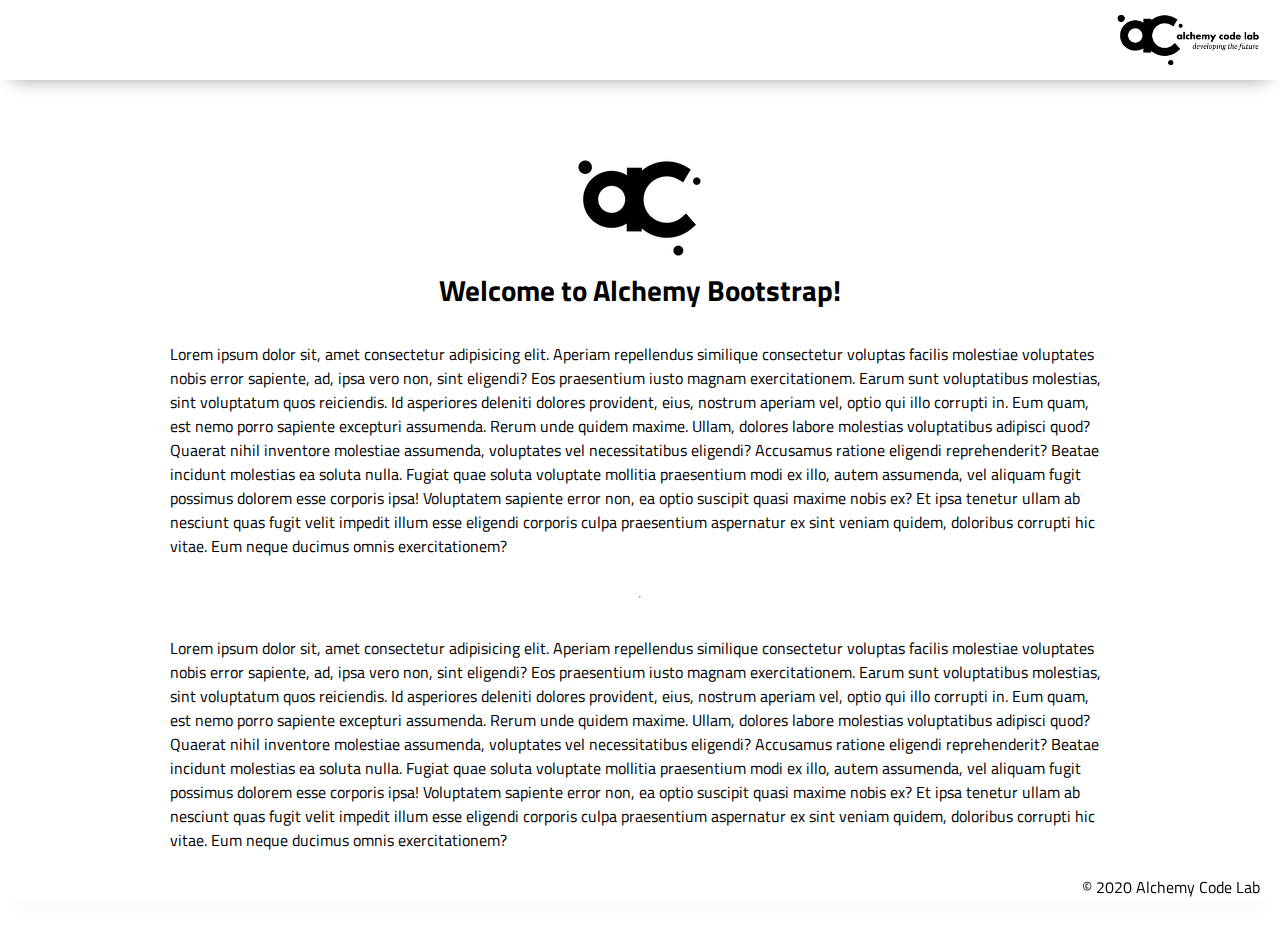
==== index.html @ 79948ed7 "Initial commit" ====
<!DOCTYPE html>
<html lang="en">

<head>
    <meta charset="UTF-8">
    <meta name="viewport" content="width=device-width, initial-scale=1.0">
    <meta http-equiv="X-UA-Compatible" content="ie=edge">
    <link href="https://fonts.googleapis.com/css2?family=Titillium+Web:wght@300&display=swap" rel="stylesheet">
    <link rel="stylesheet" href="styles/reset.css">
    <link rel="stylesheet" href="styles/style.css">
    <link rel="stylesheet" href="styles/home.css">
    <title>Document</title>
</head>

<body>
    <header>
        <div class="gutter-right logo">
            <img src="assets/big-logo.png"/>
        </div>
    </header>
    <main>
        <section class="main-section">
            <img class="main-logo" src="assets/alchemy-logo.png"/>
            <h2>
                Welcome to Alchemy Bootstrap!
            </h2>

            <p>
                Lorem ipsum dolor sit, amet consectetur adipisicing elit. Aperiam repellendus similique consectetur voluptas facilis molestiae voluptates nobis error sapiente, ad, ipsa vero non, sint eligendi? Eos praesentium iusto magnam exercitationem.
                Earum sunt voluptatibus molestias, sint voluptatum quos reiciendis. Id asperiores deleniti dolores provident, eius, nostrum aperiam vel, optio qui illo corrupti in. Eum quam, est nemo porro sapiente excepturi assumenda.
                Rerum unde quidem maxime. Ullam, dolores labore molestias voluptatibus adipisci quod? Quaerat nihil inventore molestiae assumenda, voluptates vel necessitatibus eligendi? Accusamus ratione eligendi reprehenderit? Beatae incidunt molestias ea soluta nulla.
                Fugiat quae soluta voluptate mollitia praesentium modi ex illo, autem assumenda, vel aliquam fugit possimus dolorem esse corporis ipsa! Voluptatem sapiente error non, ea optio suscipit quasi maxime nobis ex?
                Et ipsa tenetur ullam ab nesciunt quas fugit velit impedit illum esse eligendi corporis culpa praesentium aspernatur ex sint veniam quidem, doloribus corrupti hic vitae. Eum neque ducimus omnis exercitationem?
            </p>
            <hr />
            <p>
                Lorem ipsum dolor sit, amet consectetur adipisicing elit. Aperiam repellendus similique consectetur voluptas facilis molestiae voluptates nobis error sapiente, ad, ipsa vero non, sint eligendi? Eos praesentium iusto magnam exercitationem.
                Earum sunt voluptatibus molestias, sint voluptatum quos reiciendis. Id asperiores deleniti dolores provident, eius, nostrum aperiam vel, optio qui illo corrupti in. Eum quam, est nemo porro sapiente excepturi assumenda.
                Rerum unde quidem maxime. Ullam, dolores labore molestias voluptatibus adipisci quod? Quaerat nihil inventore molestiae assumenda, voluptates vel necessitatibus eligendi? Accusamus ratione eligendi reprehenderit? Beatae incidunt molestias ea soluta nulla.
                Fugiat quae soluta voluptate mollitia praesentium modi ex illo, autem assumenda, vel aliquam fugit possimus dolorem esse corporis ipsa! Voluptatem sapiente error non, ea optio suscipit quasi maxime nobis ex?
                Et ipsa tenetur ullam ab nesciunt quas fugit velit impedit illum esse eligendi corporis culpa praesentium aspernatur ex sint veniam quidem, doloribus corrupti hic vitae. Eum neque ducimus omnis exercitationem?
            </p>

        </section>
    </main>
    <footer>
        <div class="copy gutter-right">&copy; 2020 Alchemy Code Lab</div>
    </footer>

    <script type="module" src="app.js"></script>
</body>

</html>
---- styles/style.css ----
body {
    /* https://coolors.co/generate and click export -> scss to get the colors to copy and paste below*/
    /* --color1: hsla(349, 69%, 76%, 1);
    --color2: hsla(207, 67%, 44%, 1);
    --color3: hsla(200, 61%, 56%, 1);
    --color4: hsla(187, 41%, 94%, 1);
    --color5: hsla(170, 28%, 95%, 1); */

    /* --color1: hsla(45, 86%, 83%, 1);
    --color2: hsla(135, 65%, 98%, 1);
    --color3: hsla(315, 37%, 86%, 1);
    --color4: hsla(45, 73%, 98%, 1);
    --color5: hsla(224, 40%, 79%, 1); */
    
    --header-height: 80px;
    --shadow: 0px 10px 20px -12px rgba(0,0,0,0.45);
    --gutter: 30px;
    --footer-height: 25px;
    
    font-family: 'Titillium Web', sans-serif;
    background-color: var(--color2);
}

main {
    display: flex;
    flex-direction: column;
    justify-content: center;
    align-items: center;
    margin-bottom: calc(var(--footer-height));
}

section {
    background-color: var(--color5);
    width: 1000px;
    max-width: 80%;
    display: flex;
    flex-direction: column;
    justify-content: center;
    align-items: center;
    padding-top: var(--gutter);
    padding-bottom: var(--gutter);
    margin-top: var(--gutter);
    margin-bottom: var(--gutter);
    border: solid 2px var(--color1);
}

header {
    display: flex;
    justify-content: flex-end;
    background-color: var(--color3);
    height: var(--header-height);
    box-shadow: var(--shadow);
}

footer {
    display: flex;
    justify-content: flex-end;
    background-color: var(--color3);
    box-shadow: var(--shadow);
}


h2 {
    font-size: 1.8rem;
    font-weight: bold;
}

.gutter-right {
    margin-right: 20px;
}

.main-logo {
    animation: pulse 5s infinite ease-in-out;
}

header img {
    height: var(--header-height);
}

p {
    margin: var(--gutter);
}
  
footer {
    position: fixed;
    width: 100%;
    bottom: 0;
    height: var(--footer-height);
    display: flex;
    justify-content: flex-end;
    background-color: var(--color3);
    box-shadow: var(--shadow);
}
  
  @keyframes pulse {
    20% {
      transform: rotate3d(-10, -10, -10, 50deg) scale(1.2);
    }

    40% {
        transform: rotate3d(10, 10, -10, 50deg) scale(1);
    }

    60% {
        transform: rotate3d(-10, 10, 10, 50deg) scale(1.2);
      }

    80% {
        transform: rotate3d(10, 10, 10, 50deg) scale(1);
    }

  }
---- styles/home.css ----
/* add home page styles here */
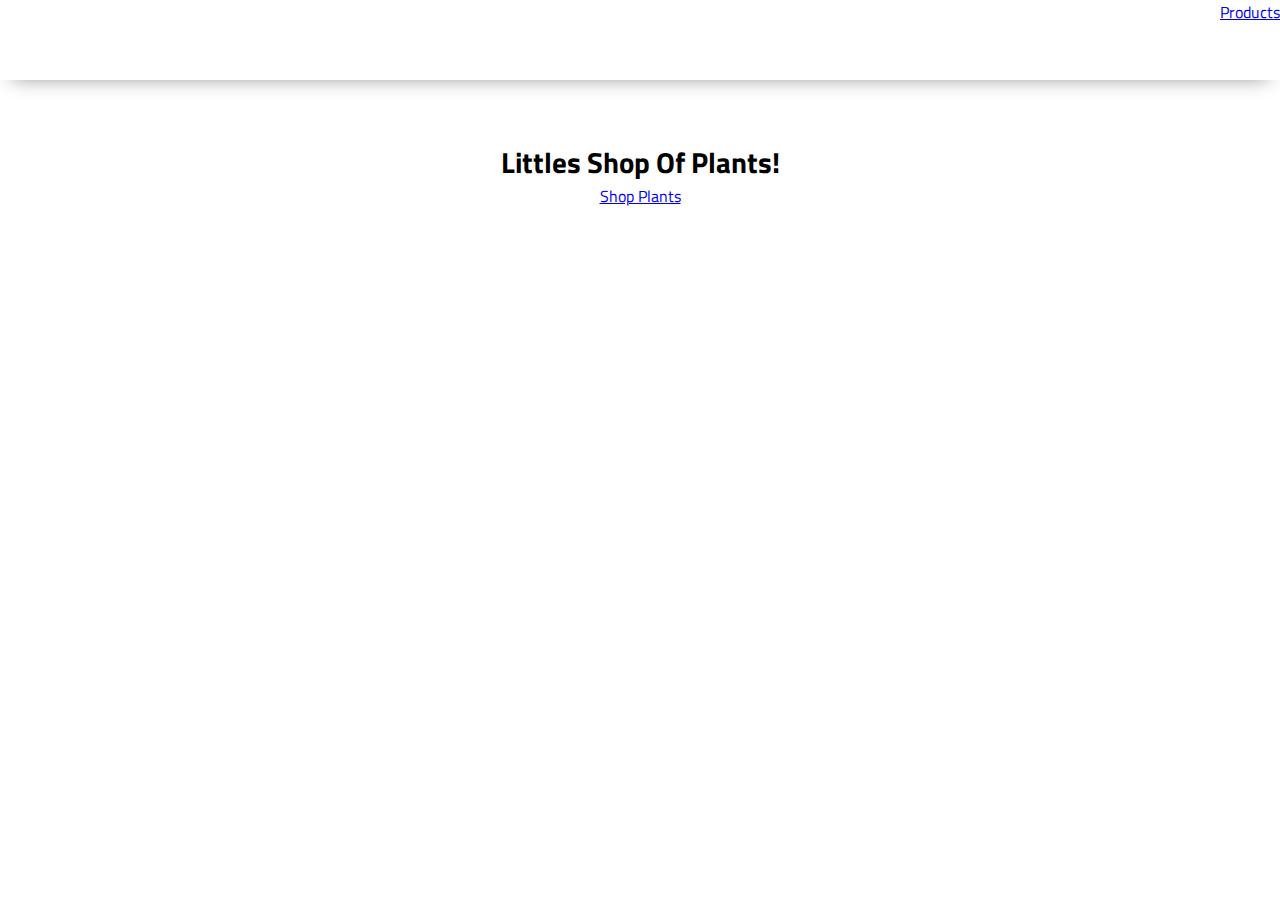
==== commit df2e3519: "products-data js" ====
--- a/index.html
+++ b/index.html
@@ -9,45 +9,22 @@
     <link rel="stylesheet" href="styles/reset.css">
     <link rel="stylesheet" href="styles/style.css">
     <link rel="stylesheet" href="styles/home.css">
-    <title>Document</title>
+    <title>Little Shop Of Plants</title>
 </head>
 
 <body>
     <header>
-        <div class="gutter-right logo">
-            <img src="assets/big-logo.png"/>
-        </div>
+        <a href="./products/">Products</a>
     </header>
     <main>
         <section class="main-section">
-            <img class="main-logo" src="assets/alchemy-logo.png"/>
-            <h2>
-                Welcome to Alchemy Bootstrap!
-            </h2>
+            <h2>Littles Shop Of Plants!</h2>
 
-            <p>
-                Lorem ipsum dolor sit, amet consectetur adipisicing elit. Aperiam repellendus similique consectetur voluptas facilis molestiae voluptates nobis error sapiente, ad, ipsa vero non, sint eligendi? Eos praesentium iusto magnam exercitationem.
-                Earum sunt voluptatibus molestias, sint voluptatum quos reiciendis. Id asperiores deleniti dolores provident, eius, nostrum aperiam vel, optio qui illo corrupti in. Eum quam, est nemo porro sapiente excepturi assumenda.
-                Rerum unde quidem maxime. Ullam, dolores labore molestias voluptatibus adipisci quod? Quaerat nihil inventore molestiae assumenda, voluptates vel necessitatibus eligendi? Accusamus ratione eligendi reprehenderit? Beatae incidunt molestias ea soluta nulla.
-                Fugiat quae soluta voluptate mollitia praesentium modi ex illo, autem assumenda, vel aliquam fugit possimus dolorem esse corporis ipsa! Voluptatem sapiente error non, ea optio suscipit quasi maxime nobis ex?
-                Et ipsa tenetur ullam ab nesciunt quas fugit velit impedit illum esse eligendi corporis culpa praesentium aspernatur ex sint veniam quidem, doloribus corrupti hic vitae. Eum neque ducimus omnis exercitationem?
-            </p>
-            <hr />
-            <p>
-                Lorem ipsum dolor sit, amet consectetur adipisicing elit. Aperiam repellendus similique consectetur voluptas facilis molestiae voluptates nobis error sapiente, ad, ipsa vero non, sint eligendi? Eos praesentium iusto magnam exercitationem.
-                Earum sunt voluptatibus molestias, sint voluptatum quos reiciendis. Id asperiores deleniti dolores provident, eius, nostrum aperiam vel, optio qui illo corrupti in. Eum quam, est nemo porro sapiente excepturi assumenda.
-                Rerum unde quidem maxime. Ullam, dolores labore molestias voluptatibus adipisci quod? Quaerat nihil inventore molestiae assumenda, voluptates vel necessitatibus eligendi? Accusamus ratione eligendi reprehenderit? Beatae incidunt molestias ea soluta nulla.
-                Fugiat quae soluta voluptate mollitia praesentium modi ex illo, autem assumenda, vel aliquam fugit possimus dolorem esse corporis ipsa! Voluptatem sapiente error non, ea optio suscipit quasi maxime nobis ex?
-                Et ipsa tenetur ullam ab nesciunt quas fugit velit impedit illum esse eligendi corporis culpa praesentium aspernatur ex sint veniam quidem, doloribus corrupti hic vitae. Eum neque ducimus omnis exercitationem?
-            </p>
-
+            <a href="./products/">Shop Plants</a>
         </section>
     </main>
-    <footer>
-        <div class="copy gutter-right">&copy; 2020 Alchemy Code Lab</div>
-    </footer>
 
-    <script type="module" src="app.js"></script>
+    <script type="module" src="./app.js"></script>
 </body>
 
-</html>
+</html>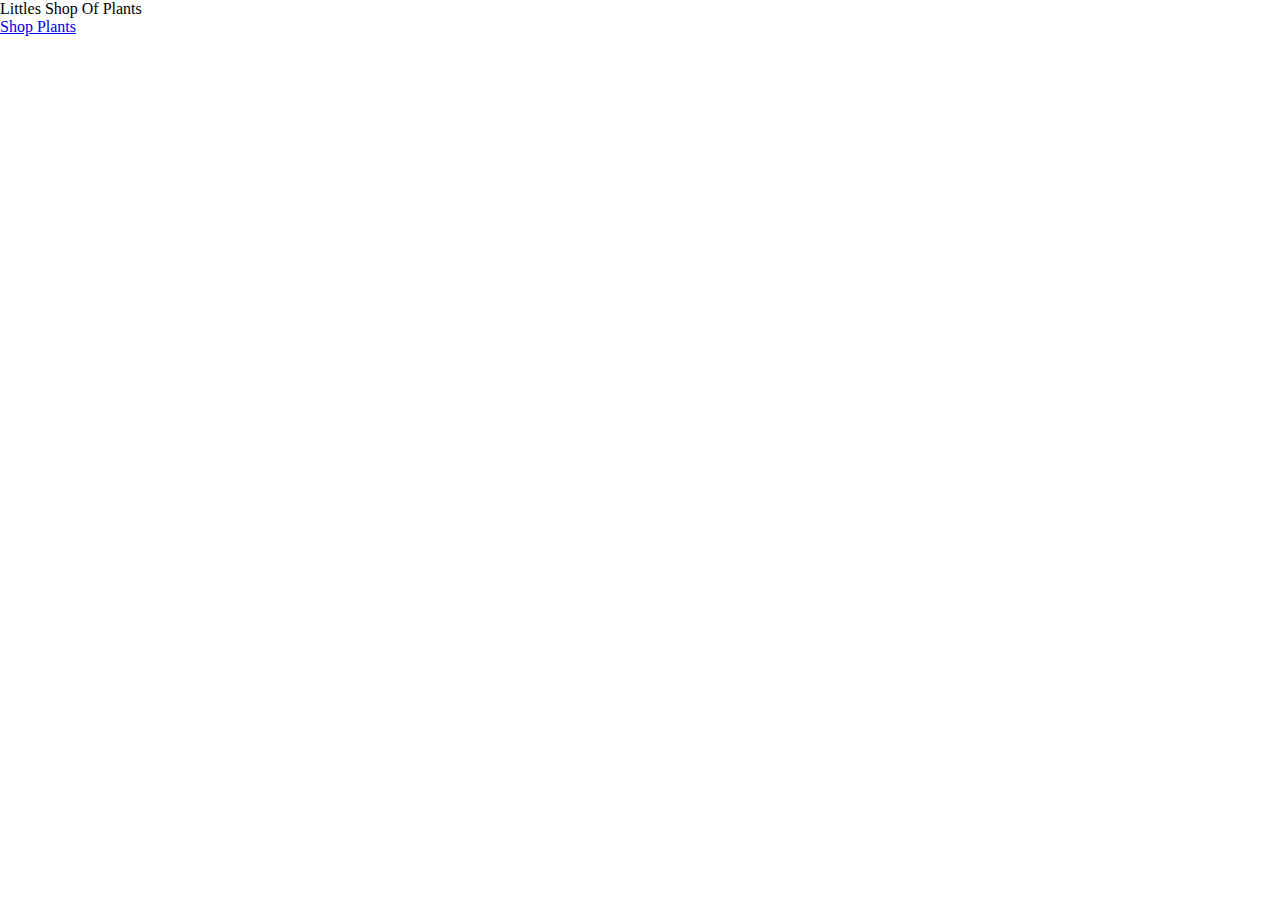
==== commit d6526759: "some styles" ====
--- a/index.html
+++ b/index.html
@@ -13,12 +13,9 @@
 </head>
 
 <body>
-    <header>
-        <a href="./products/">Products</a>
-    </header>
     <main>
         <section class="main-section">
-            <h2>Littles Shop Of Plants!</h2>
+            <h2>Littles Shop Of Plants</h2>
 
             <a href="./products/">Shop Plants</a>
         </section>
--- a/styles/style.css
+++ b/styles/style.css
@@ -1,113 +1,22 @@
 
 body {
-    /* https://coolors.co/generate and click export -> scss to get the colors to copy and paste below*/
-    /* --color1: hsla(349, 69%, 76%, 1);
-    --color2: hsla(207, 67%, 44%, 1);
-    --color3: hsla(200, 61%, 56%, 1);
-    --color4: hsla(187, 41%, 94%, 1);
-    --color5: hsla(170, 28%, 95%, 1); */
+  width: 100%;
+  height: 100%;
+  margin: 0%;
+  padding: 0%;
+}
+ 
 
-    /* --color1: hsla(45, 86%, 83%, 1);
-    --color2: hsla(135, 65%, 98%, 1);
-    --color3: hsla(315, 37%, 86%, 1);
-    --color4: hsla(45, 73%, 98%, 1);
-    --color5: hsla(224, 40%, 79%, 1); */
-    
-    --header-height: 80px;
-    --shadow: 0px 10px 20px -12px rgba(0,0,0,0.45);
-    --gutter: 30px;
-    --footer-height: 25px;
-    
-    font-family: 'Titillium Web', sans-serif;
-    background-color: var(--color2);
-}
-
-main {
-    display: flex;
-    flex-direction: column;
-    justify-content: center;
-    align-items: center;
-    margin-bottom: calc(var(--footer-height));
-}
-
-section {
-    background-color: var(--color5);
-    width: 1000px;
-    max-width: 80%;
-    display: flex;
-    flex-direction: column;
-    justify-content: center;
-    align-items: center;
-    padding-top: var(--gutter);
-    padding-bottom: var(--gutter);
-    margin-top: var(--gutter);
-    margin-bottom: var(--gutter);
-    border: solid 2px var(--color1);
+img {
+    width: 200px;
+    height: 200px;
 }
 
 header {
-    display: flex;
-    justify-content: flex-end;
-    background-color: var(--color3);
-    height: var(--header-height);
-    box-shadow: var(--shadow);
-}
-
-footer {
-    display: flex;
-    justify-content: flex-end;
-    background-color: var(--color3);
-    box-shadow: var(--shadow);
+    font-size: 30px;
+    text-align: right;
+    margin-right: 30px;
+    margin-top: 10px;
 }
 
 
-h2 {
-    font-size: 1.8rem;
-    font-weight: bold;
-}
-
-.gutter-right {
-    margin-right: 20px;
-}
-
-.main-logo {
-    animation: pulse 5s infinite ease-in-out;
-}
-
-header img {
-    height: var(--header-height);
-}
-
-p {
-    margin: var(--gutter);
-}
-  
-footer {
-    position: fixed;
-    width: 100%;
-    bottom: 0;
-    height: var(--footer-height);
-    display: flex;
-    justify-content: flex-end;
-    background-color: var(--color3);
-    box-shadow: var(--shadow);
-}
-  
-  @keyframes pulse {
-    20% {
-      transform: rotate3d(-10, -10, -10, 50deg) scale(1.2);
-    }
-
-    40% {
-        transform: rotate3d(10, 10, -10, 50deg) scale(1);
-    }
-
-    60% {
-        transform: rotate3d(-10, 10, 10, 50deg) scale(1.2);
-      }
-
-    80% {
-        transform: rotate3d(10, 10, 10, 50deg) scale(1);
-    }
-
-  }
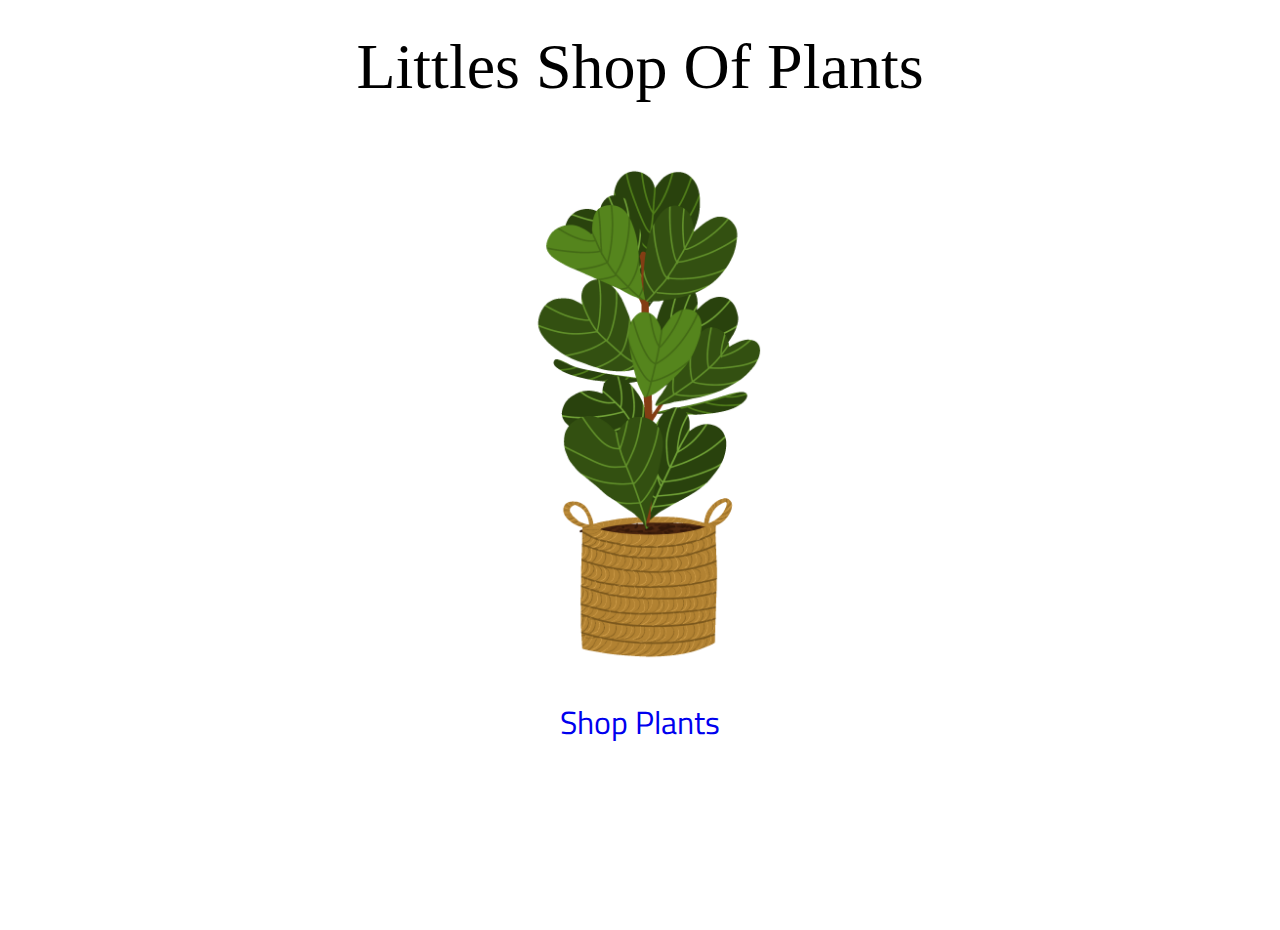
==== commit 83b5bcbb: "home page styled" ====
--- a/index.html
+++ b/index.html
@@ -17,6 +17,8 @@
         <section class="main-section">
             <h2>Littles Shop Of Plants</h2>
 
+            <img class="main-page-img" src="../assets/home-page.gif" /> <br>
+
             <a href="./products/">Shop Plants</a>
         </section>
     </main>
--- a/styles/style.css
+++ b/styles/style.css
@@ -4,12 +4,13 @@
   height: 100%;
   margin: 0%;
   padding: 0%;
+  text-align: center;
 }
  
-
-img {
-    width: 200px;
-    height: 200px;
+.main-page-img {
+    height: 500px;
+    width: 500px;
+    margin: 30px;
 }
 
 header {
@@ -19,4 +20,15 @@
     margin-top: 10px;
 }
 
+h2 {
+    font-family: fantasy;
+    font-size: 4rem;
+    margin: 30px;
+}
 
+a {
+    font-size: 2rem;
+    font-family: 'Titillium Web', sans-serif;
+    text-decoration: none;
+}
+
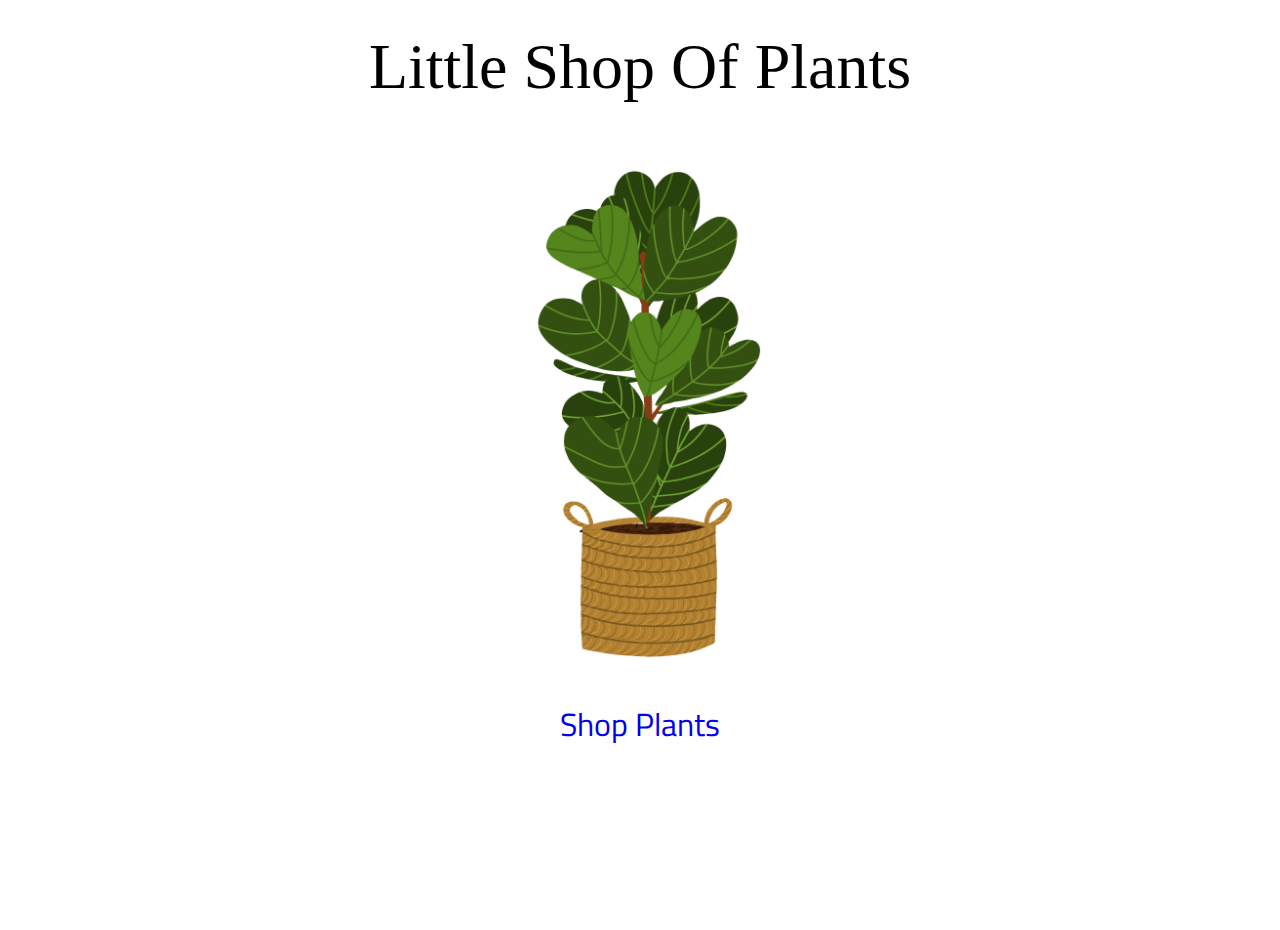
==== commit 30fb5a14: "fixed function" ====
--- a/index.html
+++ b/index.html
@@ -15,9 +15,9 @@
 <body>
     <main>
         <section class="main-section">
-            <h2>Littles Shop Of Plants</h2>
+            <h2>Little Shop Of Plants</h2>
 
-            <img class="main-page-img" src="../assets/home-page.gif" /> <br>
+            <img class="main-page-img" src="./assets/home-page.gif" /> <br>
 
             <a href="./products/">Shop Plants</a>
         </section>
--- a/styles/style.css
+++ b/styles/style.css
@@ -5,6 +5,7 @@
   margin: 0%;
   padding: 0%;
   text-align: center;
+  font-family: 'Titillium Web', sans-serif;
 }
  
 .main-page-img {
@@ -30,5 +31,6 @@
     font-size: 2rem;
     font-family: 'Titillium Web', sans-serif;
     text-decoration: none;
+    margin: 10px;
 }
 
